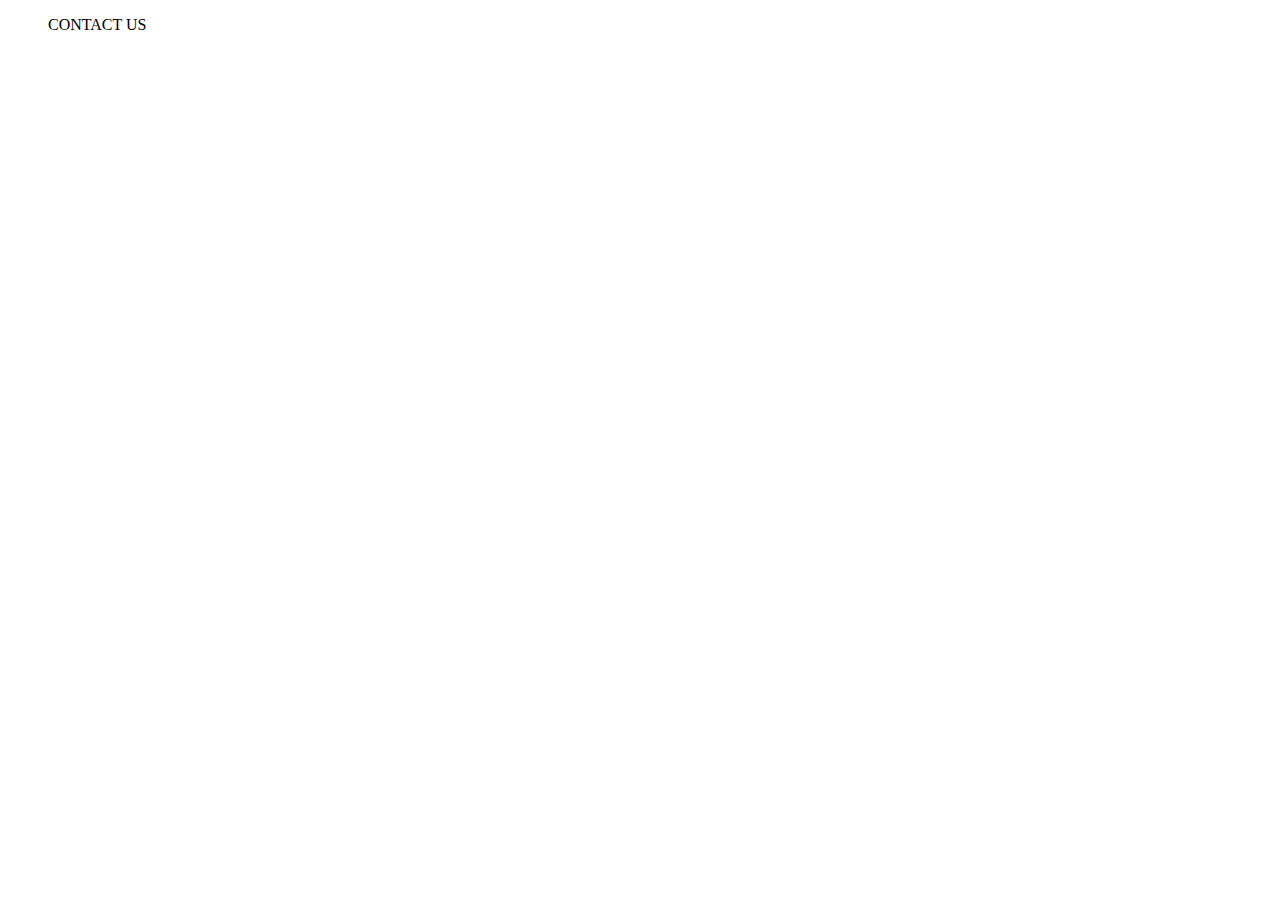
==== contact.html @ 01b18bfa "Checkpoint 1" ====
<!DOCTYPE html>
<html lang="en">
<head>
    <meta charset="UTF-8">
    <meta name="viewport" content="width=device-width, initial-scale=1.0">
    <title>Contact</title>
</head>
<body>
    <dir>CONTACT US</dir>
</body>
</html>
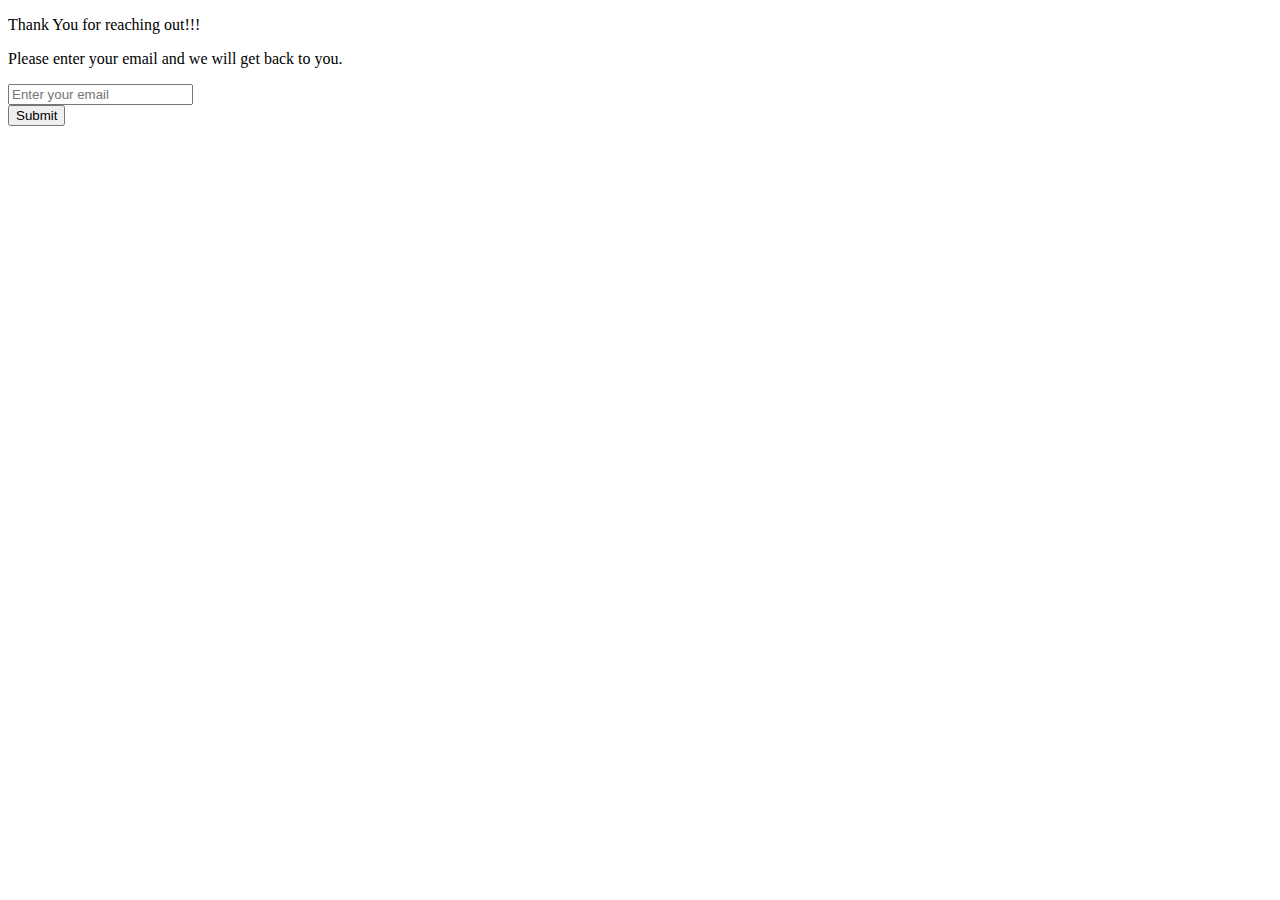
==== commit 5984c139: "Checkpoint 3" ====
--- a/contact.html
+++ b/contact.html
@@ -6,6 +6,11 @@
     <title>Contact</title>
 </head>
 <body>
-    <dir>CONTACT US</dir>
+    <!-- spellcheck="false" -->
+    <p>Thank You for reaching out!!!</p>
+    <p>Please enter your email and we will get back to you.</p>
+   <form action=""><div><input type="email" placeholder="Enter your email" required></div>
+    <button formaction="index.html">Submit</button>
+</form>
 </body>
 </html>